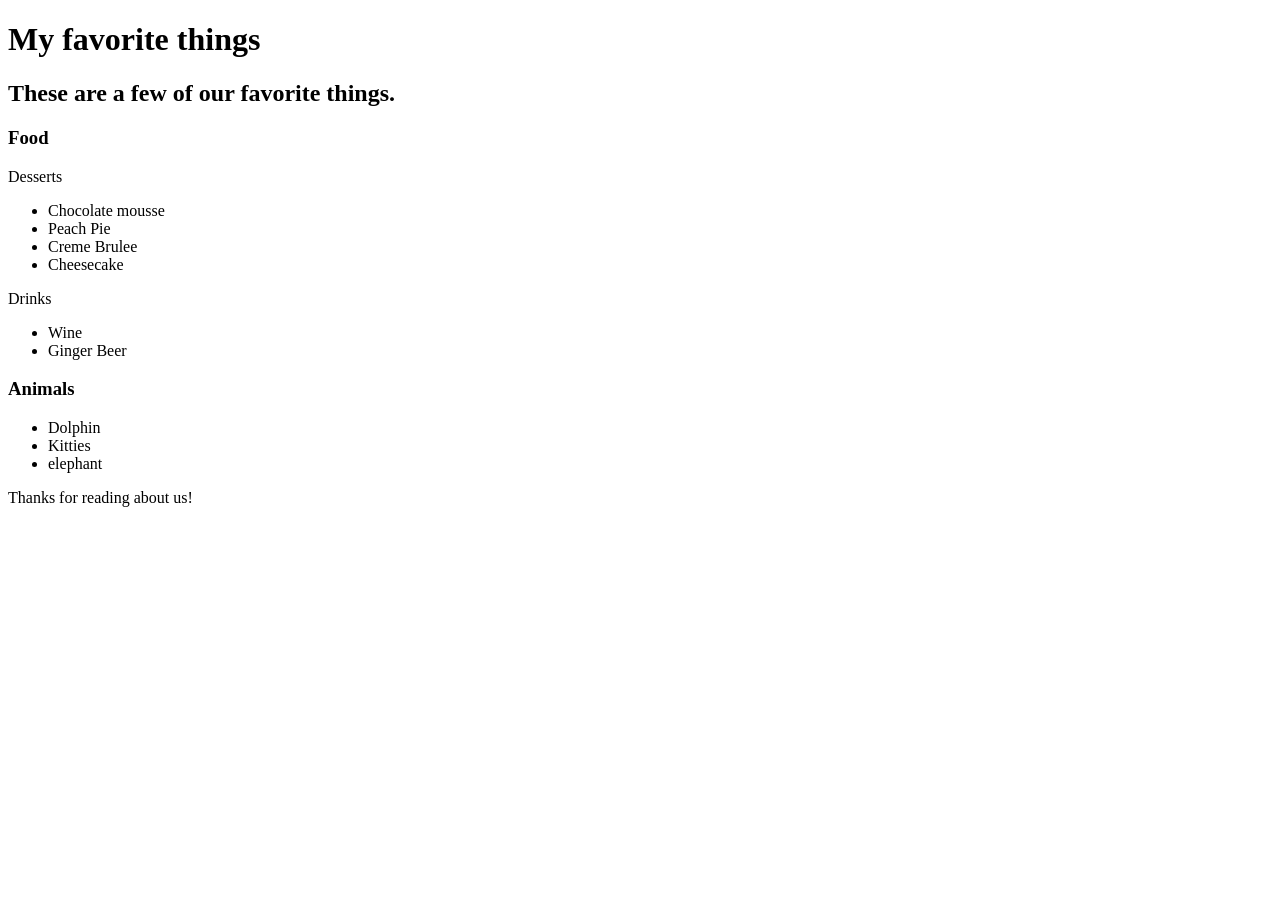
==== favorite-things.html @ f9fe29ae "add web page with info on favourite things" ====
<!DOCTYPE html>
<html>
  <head>
    <title>Sabrina's and Marissa's favorite things</title>
  </head>
  <body>
    <h1>My favorite things</h1>
    <h2>These are a few of our favorite things.</h2>

    <h3>Food</h3>
    <p>Desserts</p>
    <ul>
      <li>Chocolate mousse  </li>
      <li>Peach Pie</li>
      <li>Creme Brulee</li>
      <li>Cheesecake</li>
    </ul>
    <p>Drinks</p>
    <ul>
      <li>Wine</li>
      <li>Ginger Beer</li>
    </ul>

    <h3>Animals</h3>
    <ul>
      <li>Dolphin</li>
      <li>Kitties</li>
      <li>elephant</li>
    </ul>

    <p>Thanks for reading about us!</p>
  </body>
</html>
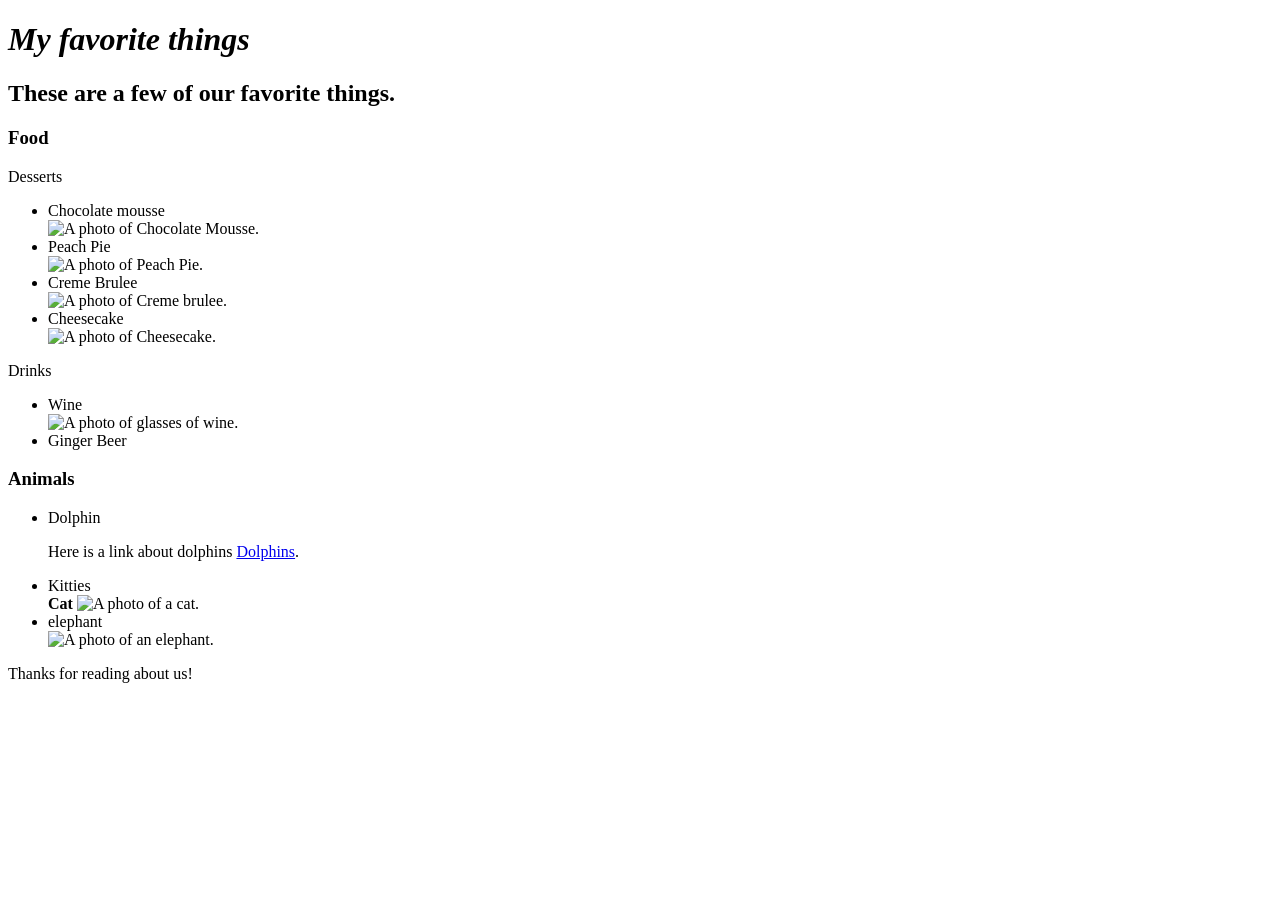
==== commit 14559f87: "Add pictures and links" ====
--- a/favorite-things.html
+++ b/favorite-things.html
@@ -4,28 +4,37 @@
     <title>Sabrina's and Marissa's favorite things</title>
   </head>
   <body>
-    <h1>My favorite things</h1>
+    <h1><em>My favorite things</em></h1>
     <h2>These are a few of our favorite things.</h2>
 
     <h3>Food</h3>
     <p>Desserts</p>
     <ul>
       <li>Chocolate mousse  </li>
+       <img src="img/mc.jpg" alt="A photo of Chocolate Mousse.">
       <li>Peach Pie</li>
+      <img src="img/pp.jpg" alt="A photo of Peach Pie.">
       <li>Creme Brulee</li>
+      <img src="img/cm.jpg" alt="A photo of Creme brulee.">
       <li>Cheesecake</li>
+      <img src="img/ch.jpg" alt="A photo of Cheesecake.">
     </ul>
     <p>Drinks</p>
     <ul>
       <li>Wine</li>
+      <img src="img/wine.jpg" alt="A photo of glasses of wine.">
       <li>Ginger Beer</li>
     </ul>
 
     <h3>Animals</h3>
     <ul>
       <li>Dolphin</li>
+      <p> Here is a link about dolphins <a href="http://www.example.com/dolphin.html">Dolphins</a>.</p>
       <li>Kitties</li>
+      <strong> Cat </strong>
+      <img src="img/kitten.jpg" alt="A photo of a cat.">
       <li>elephant</li>
+      <img src="img/ef.jpg" alt="A photo of an elephant.">
     </ul>
 
     <p>Thanks for reading about us!</p>
